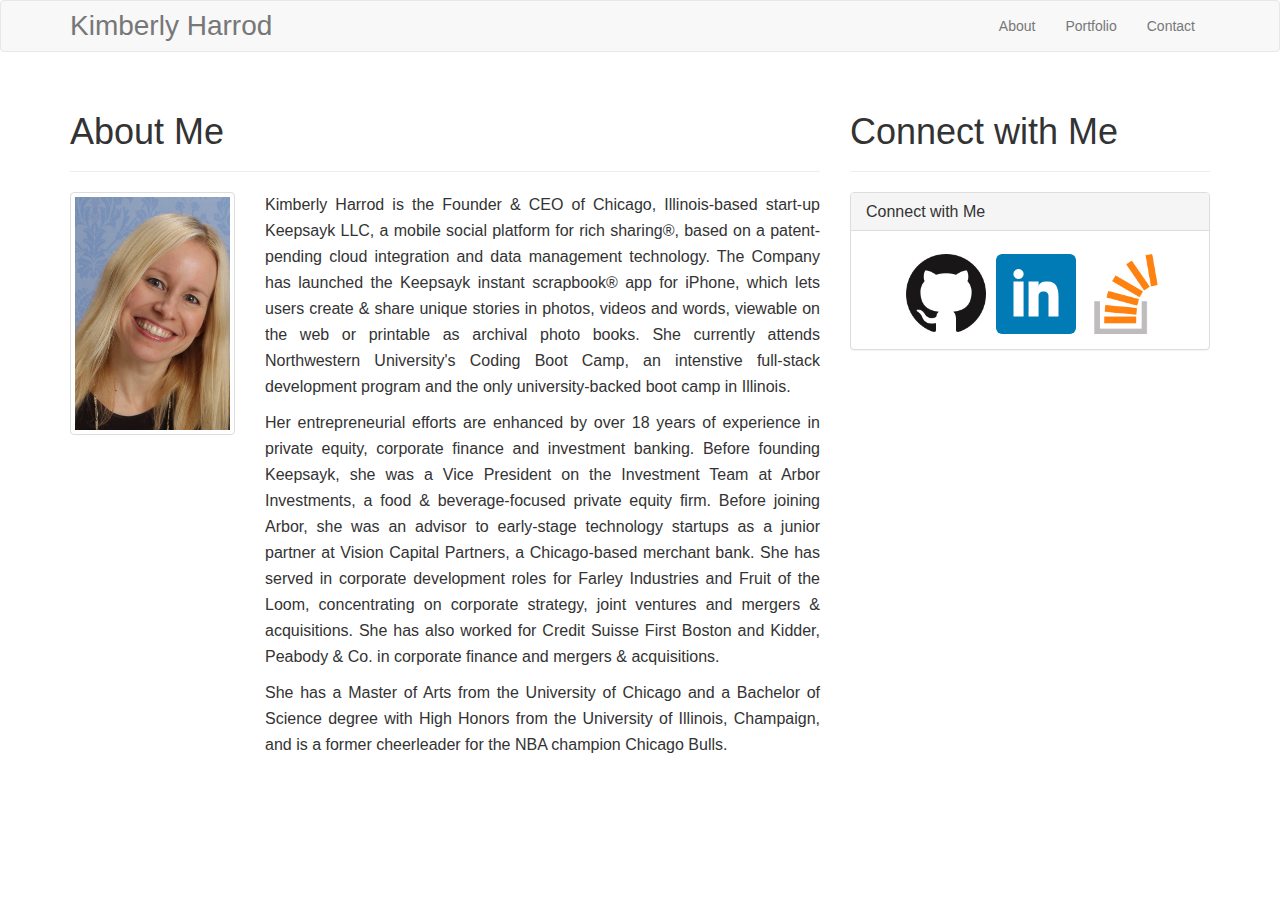
==== index.html @ 1f3833cf "Initial Bootstrap site with About Me page" ====
<!DOCTYPE html>
<html lang="en-us">

<head>
  <meta charset="UTF-8">
  <title>Bootstrap-Portfolio</title>

<!-- Linking to Boostrap CDN -->
<link rel="stylesheet" href="https://maxcdn.bootstrapcdn.com/bootstrap/3.3.7/css/bootstrap.min.css" integrity="sha384-BVYiiSIFeK1dGmJRAkycuHAHRg32OmUcww7on3RYdg4Va+PmSTsz/K68vbdEjh4u" crossorigin="anonymous">

<!-- Optional theme -->
<link rel="stylesheet" href="http://bootswatch.com/sandstone/bootstrap.min.css">

<!-- Latest compiled and minified JavaScript -->
<script src="https://maxcdn.bootstrapcdn.com/bootstrap/3.3.7/js/bootstrap.min.js" integrity="sha384-Tc5IQib027qvyjSMfHjOMaLkfuWVxZxUPnCJA7l2mCWNIpG9mGCD8wGNIcPD7Txa" crossorigin="anonymous"></script>

<!-- Latest compiled and minified CSS -->
<!-- Linking CSS -->
	<link rel="stylesheet" type="text/css" href="assets/css/style.css">

</head>

<body>


  <nav class="navbar navbar-default">
   <div class="container">
      <div class="navbar-header">
        
        <a class="navbar-brand" href="#">Kimberly Harrod</a>
        </a>
      </div>
      
      <div class="collapse navbar-collapse" 
      	   id="bs-example-navbar-collapse-1"> 

        <ul class="nav navbar-nav navbar-right">
          <li><a href="#">About</a></li>
          <li><a href="#">Portfolio</a></li>
          <li><a href="#">Contact</a></li>
        </ul>
      
      </div>

      </div>
    </div>
  </nav>

  <div class="container">
  	
  	<div class="row">
	    
	    <div class="col-md-8">
			
			<div class="page-header">
	    	<h1>About Me</h1>	    	
	    	</div>
    	
    		<div class="row">
			
				<div class="col-md-3">
					<img src="assets/images/Head_Shot_2.jpg" alt="Head Shot" class="img-thumbnail">
				</div>
		
				<div class="col-md-9">		
		    		<p>
					Kimberly Harrod is the Founder & CEO of Chicago, Illinois-based start-up Keepsayk LLC, a mobile social platform for rich sharing®, based on a patent-pending cloud integration and data management technology.  The Company has launched the Keepsayk instant scrapbook® app for iPhone, which lets users create & share unique stories in photos, videos and words, viewable on the web or printable as archival photo books.  She currently attends Northwestern University's Coding Boot Camp, an intenstive full-stack development program and the only university-backed boot camp in Illinois.
					</p> 
					<p>
					Her entrepreneurial efforts are enhanced by over 18 years of experience in private equity, corporate finance and investment banking.  Before founding Keepsayk, she was a Vice President on the Investment Team at Arbor Investments, a food & beverage-focused private equity firm. Before joining Arbor, she was an advisor to early-stage technology startups as a junior partner at Vision Capital Partners, a Chicago-based merchant bank.  She has served in corporate development roles for Farley Industries and Fruit of the Loom, concentrating on corporate strategy,  joint ventures and mergers & acquisitions.  She has also worked for Credit Suisse First Boston and Kidder, Peabody & Co. in corporate finance and mergers & acquisitions.
					</p>  
					<p>
					She has a Master of Arts from the University of Chicago and a Bachelor of Science degree with High Honors from the University of Illinois, Champaign, and is a former cheerleader for the NBA champion Chicago Bulls.
					</p>    
				</div>

			</div>

		</div>
	    
	    <div class="col-md-4">

	    	<div class="page-header">
	    	<h1>Connect with Me</h1>	    	
	    	</div>

	    	<div class="panel panel-default">
	    		
	    		<div class="panel-heading">
					<h3 class="panel-title">Connect with Me</h3>
	    		</div>
			
				<div class="panel-body">

					<ul>
						<li>
							<a href="https://github.com/kimharrod">
							<img src="assets/images/github.png" alt="GitHub" class="img-rounded" width="80" height="80">
							</a>
						</li>
						
						<li>
							<a href="https://www.linkedin.com/in/kimberlyharrod">
							<img src="assets/images/linkedin.png" alt="LinkedIn" class="img-rounded" width="80" height="80">
							</a>
						</li>
						
						<li>
							<a href="http://stackexchange.com/users/10055357/kim-harrod">
							<img src="assets/images/Stack_Overflow.png" alt="Stack Overflow" class="img-rounded" width="80" height="80">
							</a>
						</li>

					</ul>

				</div>

			</div>
		
		</div>

	</div>
</body>
</html>
---- assets/css/style.css ----
p {
	font-size: 16px;
    line-height: 26px;
    text-align: justify;
}

.navbar-brand {
    color: white;
    font-weight: 400;
    font-size: 2em;
    text-decoration: none;
    width: 320px;
}

.panel-body ul {
	list-style: none;

}

.panel-body img {
  float: left;
  margin-top: 8px;
  margin-right: 10px;
  margin-left: 10px;
}

.panel-body img:last-child {
  margin-left: 0;

}
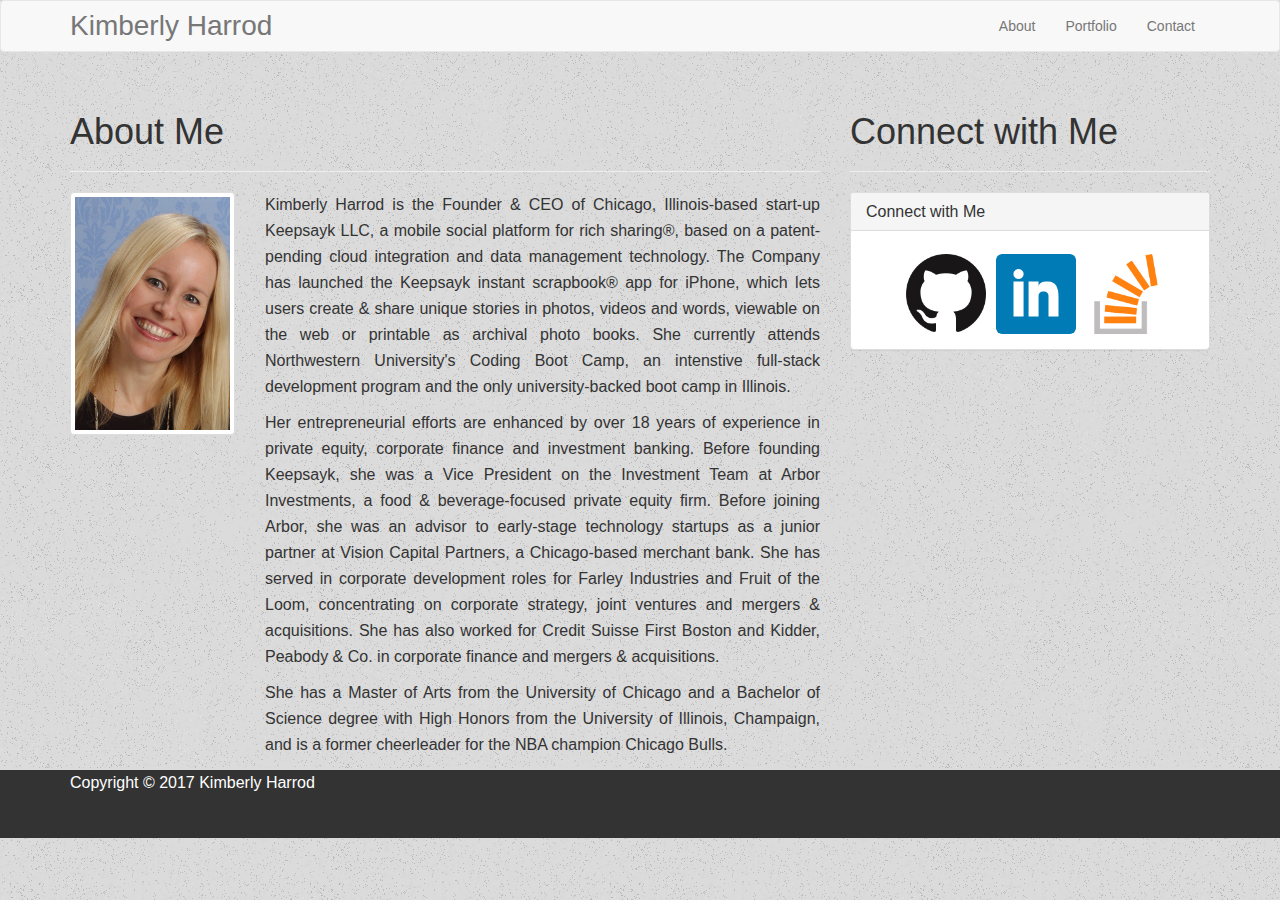
==== commit 83e3e63f: "About me page with footer" ====
--- a/index.html
+++ b/index.html
@@ -116,9 +116,17 @@
 				</div>
 
 			</div>
-		
+		</div>
+
 		</div>
 
 	</div>
+
+	<footer class="footer">
+      	<div class="container">
+        	<p>Copyright &copy; 2017 Kimberly Harrod</p>
+      	</div>
+    </footer> 	
+
 </body>
 </html>
--- a/assets/css/style.css
+++ b/assets/css/style.css
@@ -1,3 +1,10 @@
+body  {
+	background-image: url(../images/old_moon/old_moon.png);
+	height: 100%;
+	margin: 0;
+	padding: 0;
+}
+
 p {
 	font-size: 16px;
     line-height: 26px;
@@ -29,3 +36,10 @@
 
 }
 
+.footer {
+  height: 70px;
+  background-color: #333;	
+  color: white;
+  font-size: 10px; 
+  border-top: 2px solid #dbdbdb;
+}
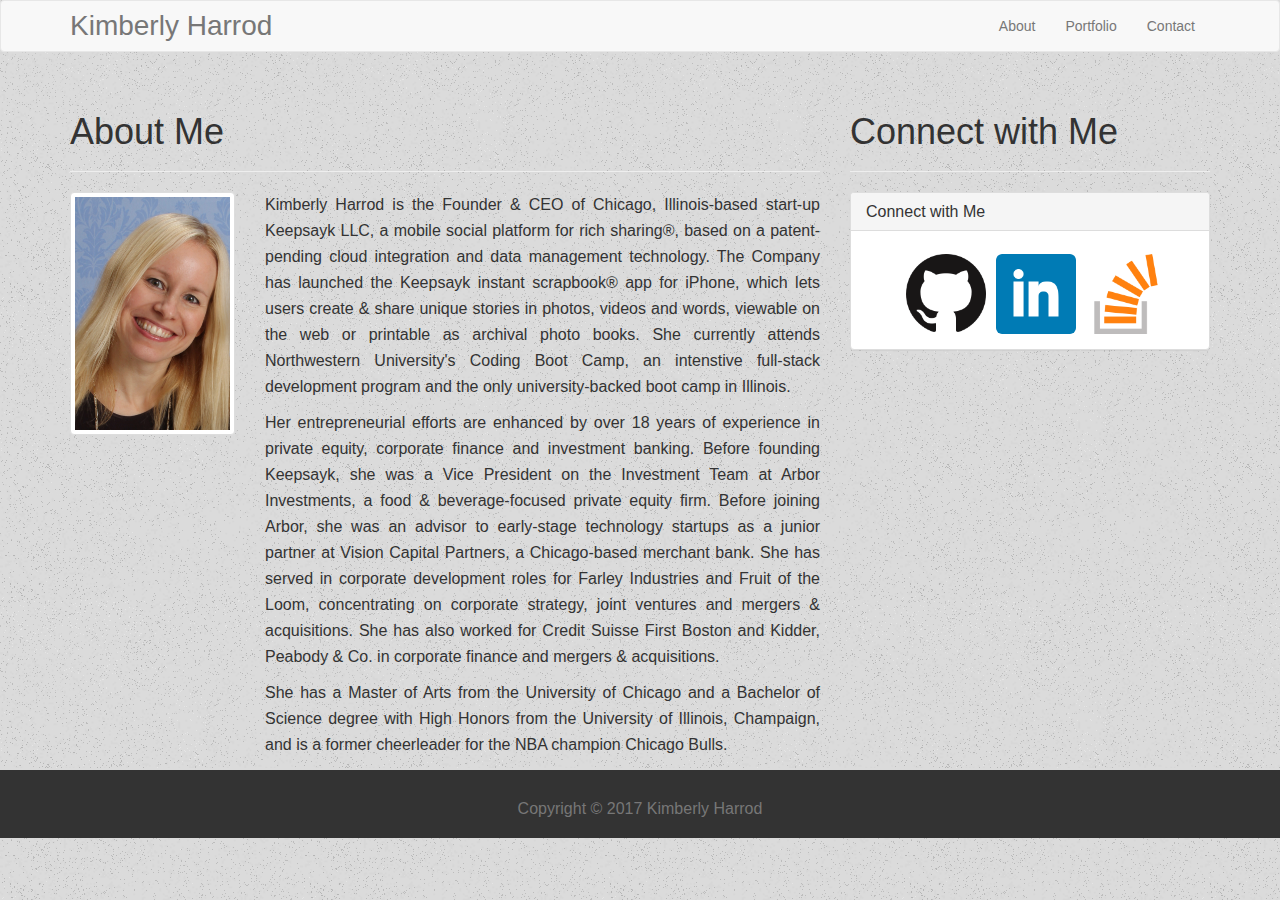
==== commit 0d4abeb9: "About Me page footer working" ====
--- a/index.html
+++ b/index.html
@@ -124,7 +124,7 @@
 
 	<footer class="footer">
       	<div class="container">
-        	<p>Copyright &copy; 2017 Kimberly Harrod</p>
+        	<p class="text-muted text-center"><br>Copyright &copy; 2017 Kimberly Harrod</p>
       	</div>
     </footer> 	
 
